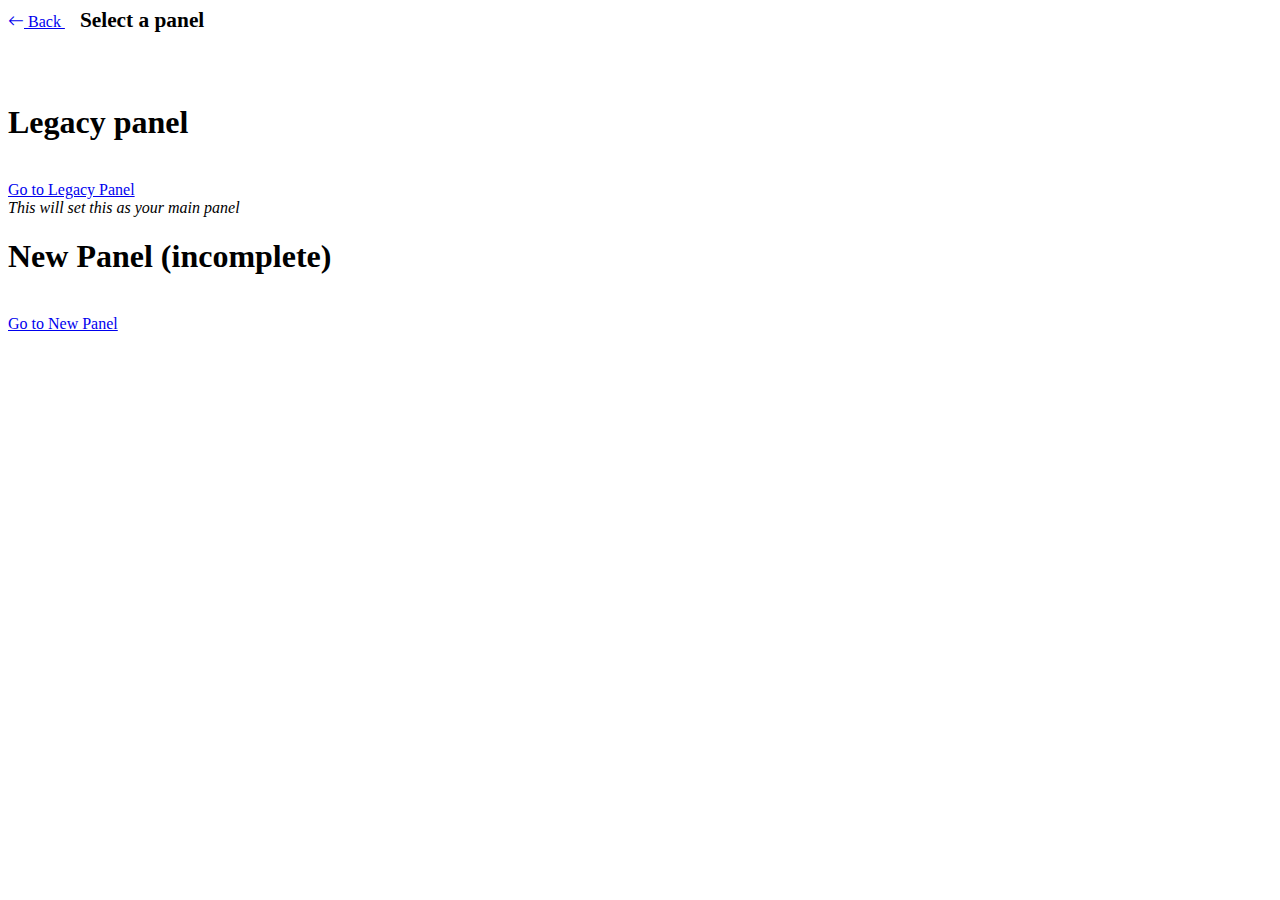
==== panel/index.html @ b7be5d8f "add panel" ====
<!DOCTYPE html>
<html lang="en">
<head>
    <meta charset="UTF-8">
    <meta name="viewport" content="width=device-width, initial-scale=1.0">
    <title>Select a panel</title>

    <link href="https://cdn.jsdelivr.net/npm/bootstrap@5.3.2/dist/css/bootstrap.min.css" rel="stylesheet" integrity="sha384-T3c6CoIi6uLrA9TneNEoa7RxnatzjcDSCmG1MXxSR1GAsXEV/Dwwykc2MPK8M2HN" crossorigin="anonymous">
    <script src="https://cdn.jsdelivr.net/npm/bootstrap@5.3.2/dist/js/bootstrap.bundle.min.js" integrity="sha384-C6RzsynM9kWDrMNeT87bh95OGNyZPhcTNXj1NW7RuBCsyN/o0jlpcV8Qyq46cDfL" crossorigin="anonymous"></script>
    <link rel="stylesheet" href="https://cdn.jsdelivr.net/npm/bootstrap-icons@1.11.1/font/bootstrap-icons.css">
    <link rel="shortcut icon" href="/assets/images/minebahn_logo.png" type="image/png">
</head>
<body class="bg-dark text-light">
    <div class="container-fluid bg-primary text-light p-2 d-flex align-items-center mb-3" style="height: 75px;">
        <a href="/" class="btn btn-dark" style="margin-right: 15px;">
            <i class="bi bi-arrow-left"></i>
            Back
        </a>
        <span style="font-size:16pt;font-weight: bold;">Select a panel</span>
    </div>
    <div class="container-fluid bg-success text-light mb-3 p-5">
        <h1>Legacy panel</h1>
        <br>
        <a href="/panel/legacy/" class="btn btn-primary">Go to Legacy Panel</a><br>
        <em>This will set this as your main panel</em>
    </div>
    <div class="container-fluid bg-danger text-light mb-3 p-5">
        <h1>New Panel (incomplete)</h1>
        <br>
        <a href="/panel/main/" class="btn btn-primary">Go to New Panel</a>
    </div>
</body>
</html>
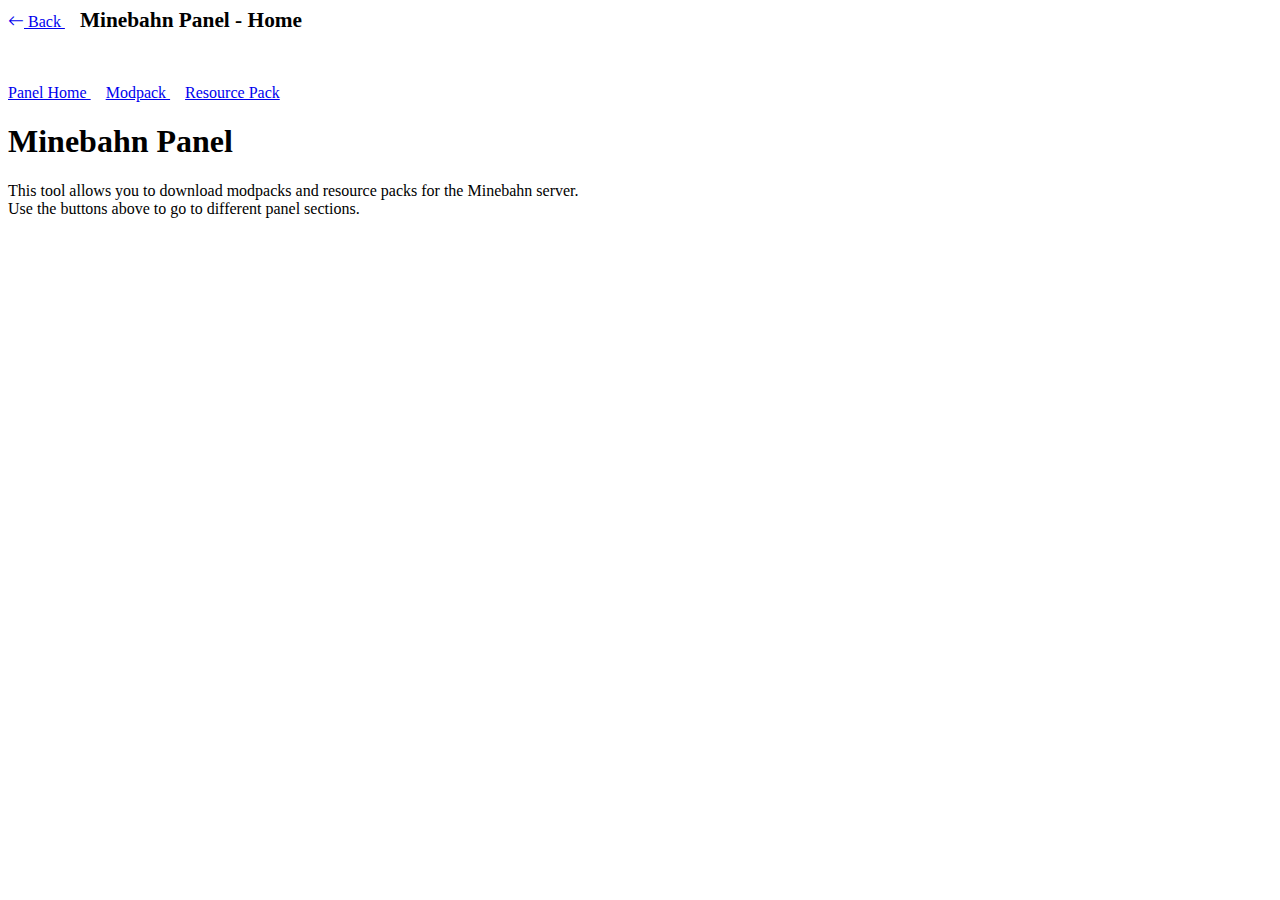
==== commit 6573dbac: "Add adsense v1" ====
--- a/panel/index.html
+++ b/panel/index.html
@@ -3,7 +3,7 @@
 <head>
     <meta charset="UTF-8">
     <meta name="viewport" content="width=device-width, initial-scale=1.0">
-    <title>Select a panel</title>
+    <title>Minebahn - Panel - Home</title>
 
     <link href="https://cdn.jsdelivr.net/npm/bootstrap@5.3.2/dist/css/bootstrap.min.css" rel="stylesheet" integrity="sha384-T3c6CoIi6uLrA9TneNEoa7RxnatzjcDSCmG1MXxSR1GAsXEV/Dwwykc2MPK8M2HN" crossorigin="anonymous">
     <script src="https://cdn.jsdelivr.net/npm/bootstrap@5.3.2/dist/js/bootstrap.bundle.min.js" integrity="sha384-C6RzsynM9kWDrMNeT87bh95OGNyZPhcTNXj1NW7RuBCsyN/o0jlpcV8Qyq46cDfL" crossorigin="anonymous"></script>
@@ -11,23 +11,40 @@
     <link rel="shortcut icon" href="/assets/images/minebahn_logo.png" type="image/png">
 </head>
 <body class="bg-dark text-light">
-    <div class="container-fluid bg-primary text-light p-2 d-flex align-items-center mb-3" style="height: 75px;">
+    <div class="container-fluid bg-primary text-light p-2 d-flex align-items-center" style="height: 75px;margin-bottom:1px;">
         <a href="/" class="btn btn-dark" style="margin-right: 15px;">
             <i class="bi bi-arrow-left"></i>
             Back
         </a>
-        <span style="font-size:16pt;font-weight: bold;">Select a panel</span>
+        <span style="font-size:16pt;font-weight: bold;margin-right: 15px;">Minebahn Panel - Home</span>
     </div>
-    <div class="container-fluid bg-success text-light mb-3 p-5">
-        <h1>Legacy panel</h1>
-        <br>
-        <a href="/panel/legacy/" class="btn btn-primary">Go to Legacy Panel</a><br>
-        <em>This will set this as your main panel</em>
+    <div class="container-fluid bg-primary text-light p-2 d-flex align-items-center mb-3">
+        <a href="/panel" class="btn btn-dark" style="margin-right: 15px;">
+            Panel Home
+        </a>
+        <a href="/panel/modpack.html" class="btn btn-dark" style="margin-right: 15px;">
+            Modpack
+        </a>
+        <a href="/panel/resourcepack.html" class="btn btn-dark" style="margin-right: 15px;">
+            Resource Pack
+        </a>
     </div>
-    <div class="container-fluid bg-danger text-light mb-3 p-5">
-        <h1>New Panel (incomplete)</h1>
-        <br>
-        <a href="/panel/main/" class="btn btn-primary">Go to New Panel</a>
+    <div class="container-fluid p-2">
+        <h1>Minebahn Panel</h1>
+        This tool allows you to download modpacks and resource packs for the Minebahn server.<br>
+        Use the buttons above to go to different panel sections.
     </div>
+    <script async src="https://pagead2.googlesyndication.com/pagead/js/adsbygoogle.js?client=ca-pub-5900837394205594"
+     crossorigin="anonymous"></script>
+<!-- BahnPanelAds -->
+<ins class="adsbygoogle"
+     style="display:block"
+     data-ad-client="ca-pub-5900837394205594"
+     data-ad-slot="8864547901"
+     data-ad-format="auto"
+     data-full-width-responsive="true"></ins>
+<script>
+     (adsbygoogle = window.adsbygoogle || []).push({});
+</script>
 </body>
 </html>